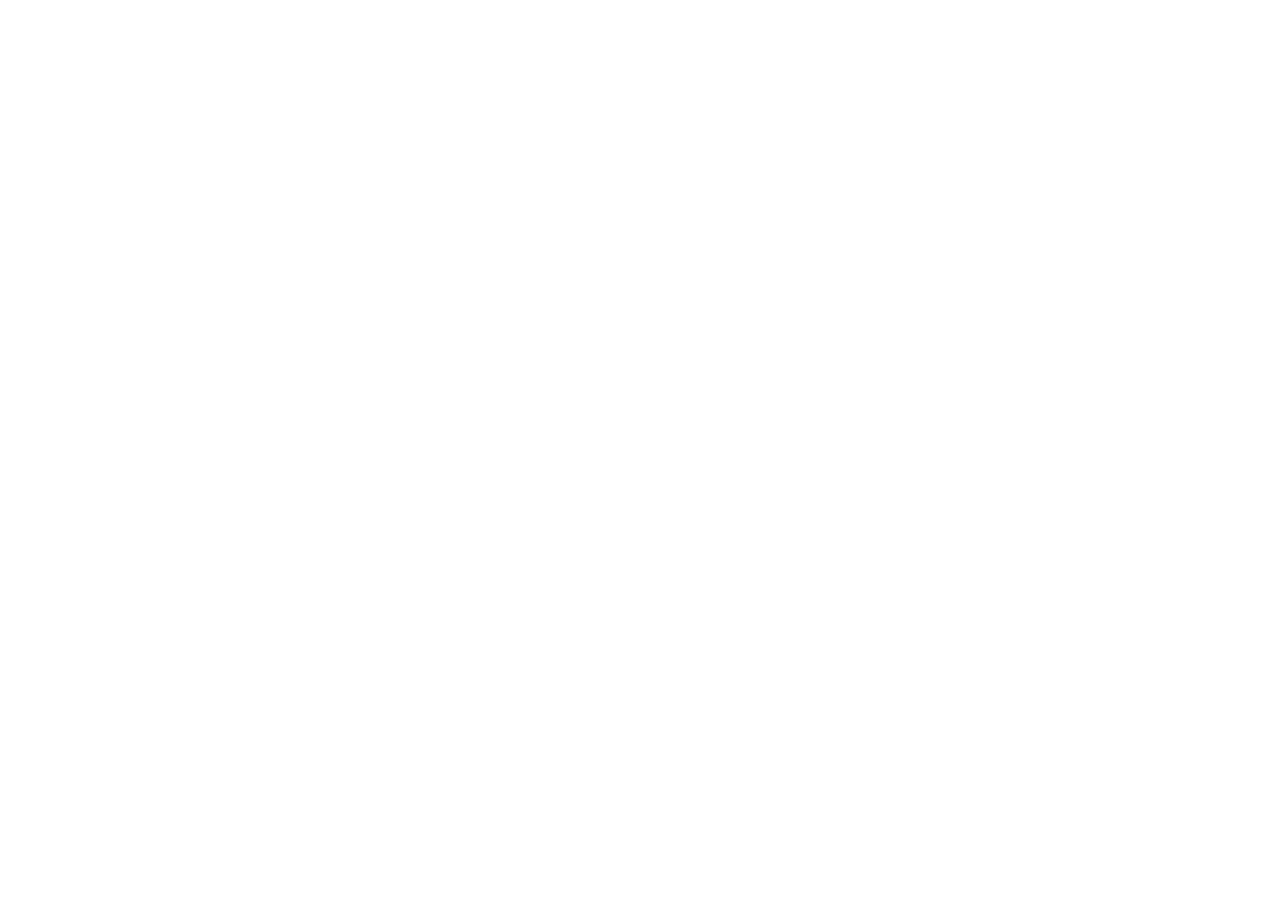
==== HTML_BasicCSS_Assignment/index.html @ 3ad435ab "Started project" ====
<!DOCTYPE html>
<html lang="en">

<head>
  <meta charset="UTF-8">
  <meta name="viewport" content="width=device-width, initial-scale=1.0">
  <meta http-equiv="X-UA-Compatible" content="ie=edge">
  <title>Document</title>
  <link rel="stylesheet" href="reset.css">
  <link rel="stylesheet" href="style.css">
</head>

<body>

</body>

</html>
---- HTML_BasicCSS_Assignment/style.css ----
body {
  margin: 0;
  line-height: 1.5;
  text-transform: uppercase;
}
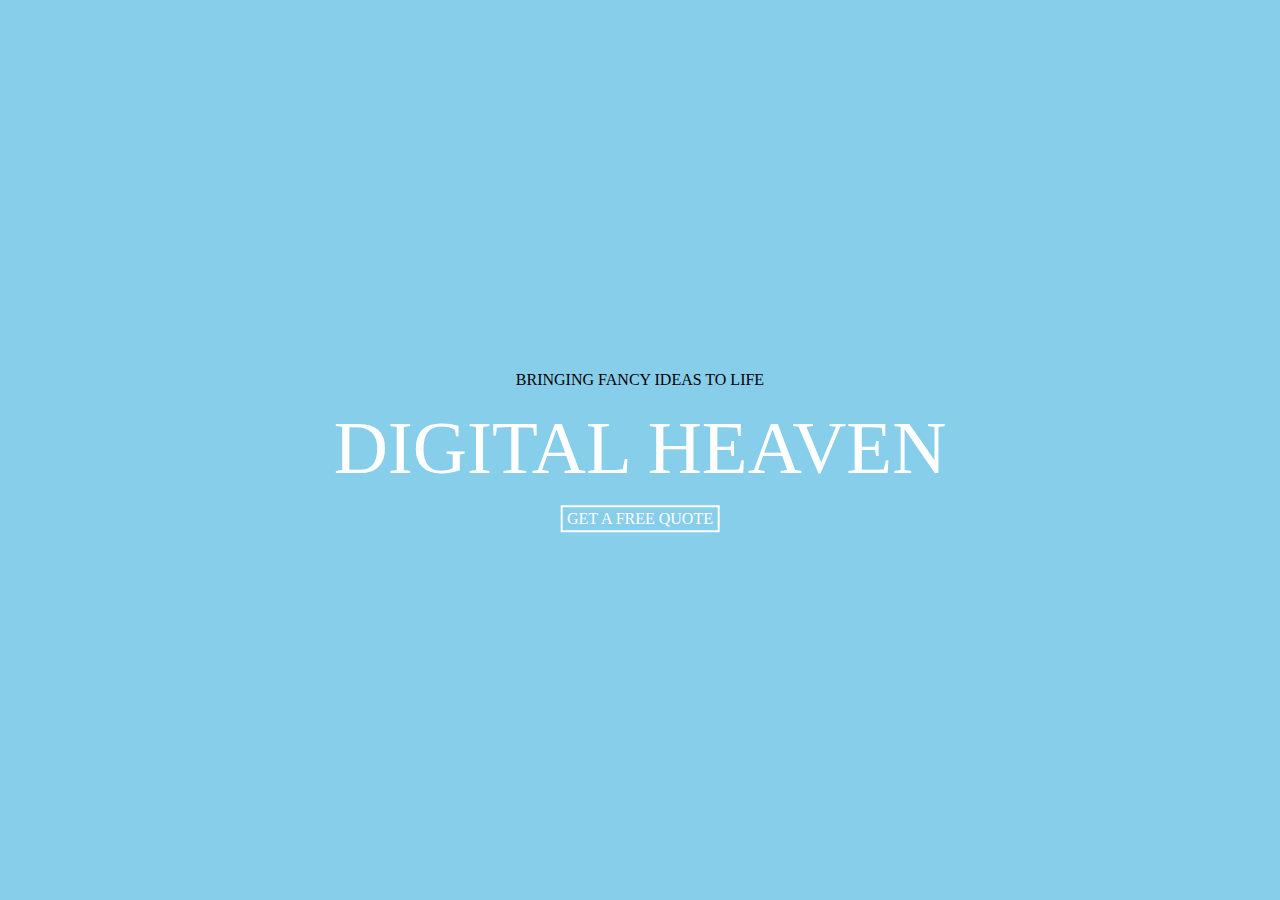
==== commit 50da2f4c: "progress" ====
--- a/HTML_BasicCSS_Assignment/index.html
+++ b/HTML_BasicCSS_Assignment/index.html
@@ -11,7 +11,15 @@
 </head>
 
 <body>
+<div class="center">
+<p align="center">BRINGING FANCY IDEAS TO LIFE</p>
+<h1 align="center"><B>DIGITAL HEAVEN</B></h1>
+<p align="center" id="quote">GET A FREE QUOTE</p>
+</div>
 
+
+
+  
 </body>
 
 </html>--- a/HTML_BasicCSS_Assignment/style.css
+++ b/HTML_BasicCSS_Assignment/style.css
@@ -2,5 +2,29 @@
   margin: 0;
   line-height: 1.5;
   text-transform: uppercase;
+  background-color: skyblue;
+}
+.center {
+  margin: 0;
+  position: absolute;
+  top: 50%;
+  left: 50%;
+  -ms-transform: translate(-50%, -50%);
+  transform: translate(-50%, -50%);
+
+}
+h1 {
+  color: white;
+  font-size: 75px;
 }
 
+#quote {
+  height: 20px;
+  margin-left: 37%;
+  margin-right: 37%;
+  padding-bottom: 3px;
+  position: relative;
+  border: 2px solid white;
+  color: white;
+}
+
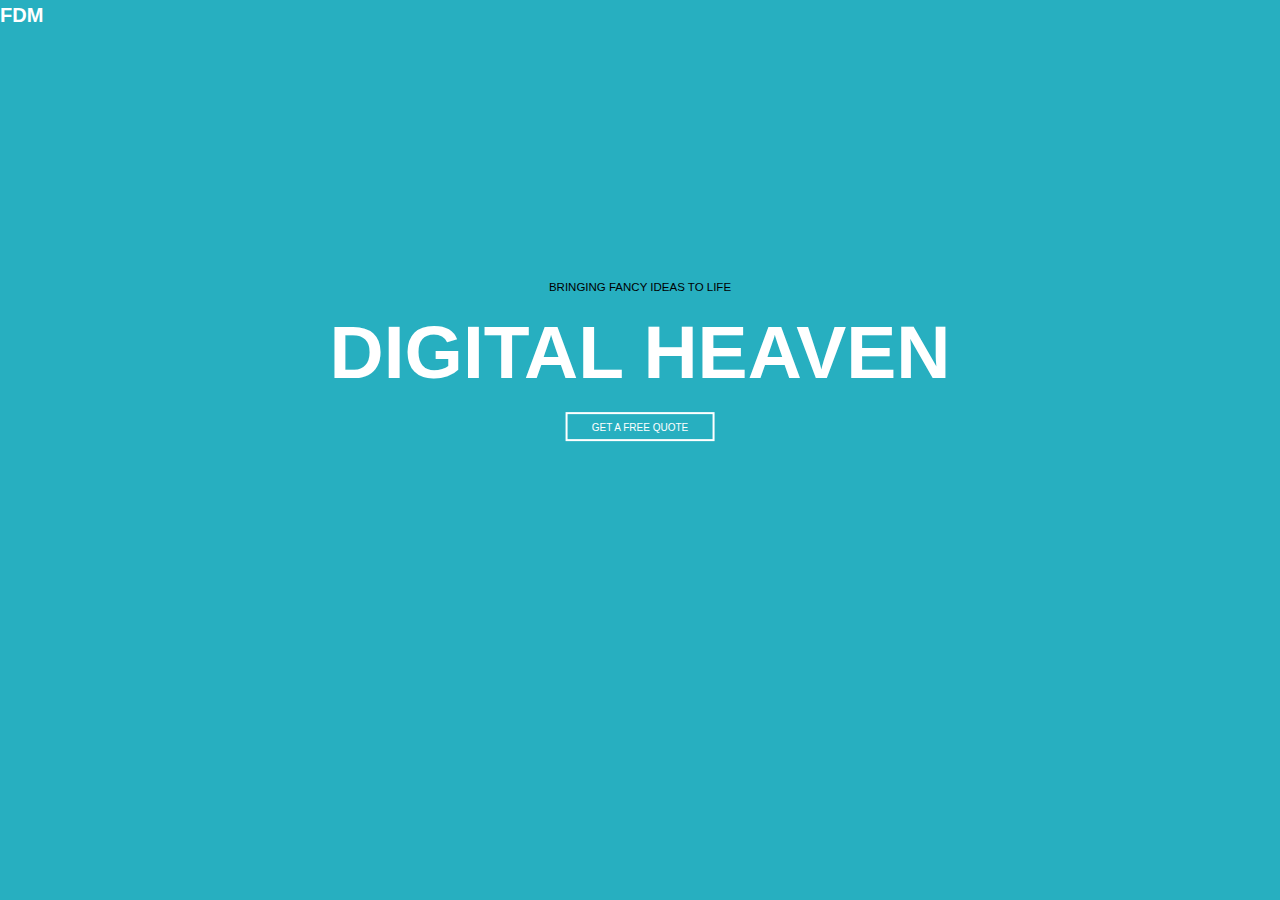
==== commit 27142e29: "HTML and CSS assesment done" ====
--- a/HTML_BasicCSS_Assignment/index.html
+++ b/HTML_BasicCSS_Assignment/index.html
@@ -11,10 +11,11 @@
 </head>
 
 <body>
+  <h2 align="top-left">FDM</h2>
 <div class="center">
-<p align="center">BRINGING FANCY IDEAS TO LIFE</p>
-<h1 align="center"><B>DIGITAL HEAVEN</B></h1>
-<p align="center" id="quote">GET A FREE QUOTE</p>
+<p align="center" id="p">BRINGING FANCY IDEAS TO LIFE</p>
+<h1 align="center"><strong>DIGITAL HEAVEN</strong></h1>
+<p align="center" id="quote"><a href="http://www.devtopics.com/101-more-great-computer-quotes/">GET A FREE QUOTE</a></p>
 </div>
 
 
--- a/HTML_BasicCSS_Assignment/style.css
+++ b/HTML_BasicCSS_Assignment/style.css
@@ -2,29 +2,47 @@
   margin: 0;
   line-height: 1.5;
   text-transform: uppercase;
-  background-color: skyblue;
+  background-color: #27afc0;
+  font-family: Arial, Helvetica, sans-serif;
 }
 .center {
   margin: 0;
   position: absolute;
-  top: 50%;
+  top: 40%;
   left: 50%;
   -ms-transform: translate(-50%, -50%);
   transform: translate(-50%, -50%);
 
 }
+#p {
+  font-size: 11.5px;
+  font-weight: 100;
+}
 h1 {
   color: white;
   font-size: 75px;
+  font-weight: 700;
 }
 
 #quote {
-  height: 20px;
-  margin-left: 37%;
-  margin-right: 37%;
-  padding-bottom: 3px;
+  height: 15px;
+  margin-left: 38%;
+  margin-right: 38%;
+ margin-top: 3px;
+  padding-bottom: 10px;
   position: relative;
   border: 2px solid white;
   color: white;
 }
+a {
+  color: white;
+  text-decoration: none;
+  font-size: 10px;
+}
 
+h2 {
+  font-family: Arial, Helvetica, sans-serif;
+  font-weight: 900;
+  color: white;
+  font-size: 20px;
+}